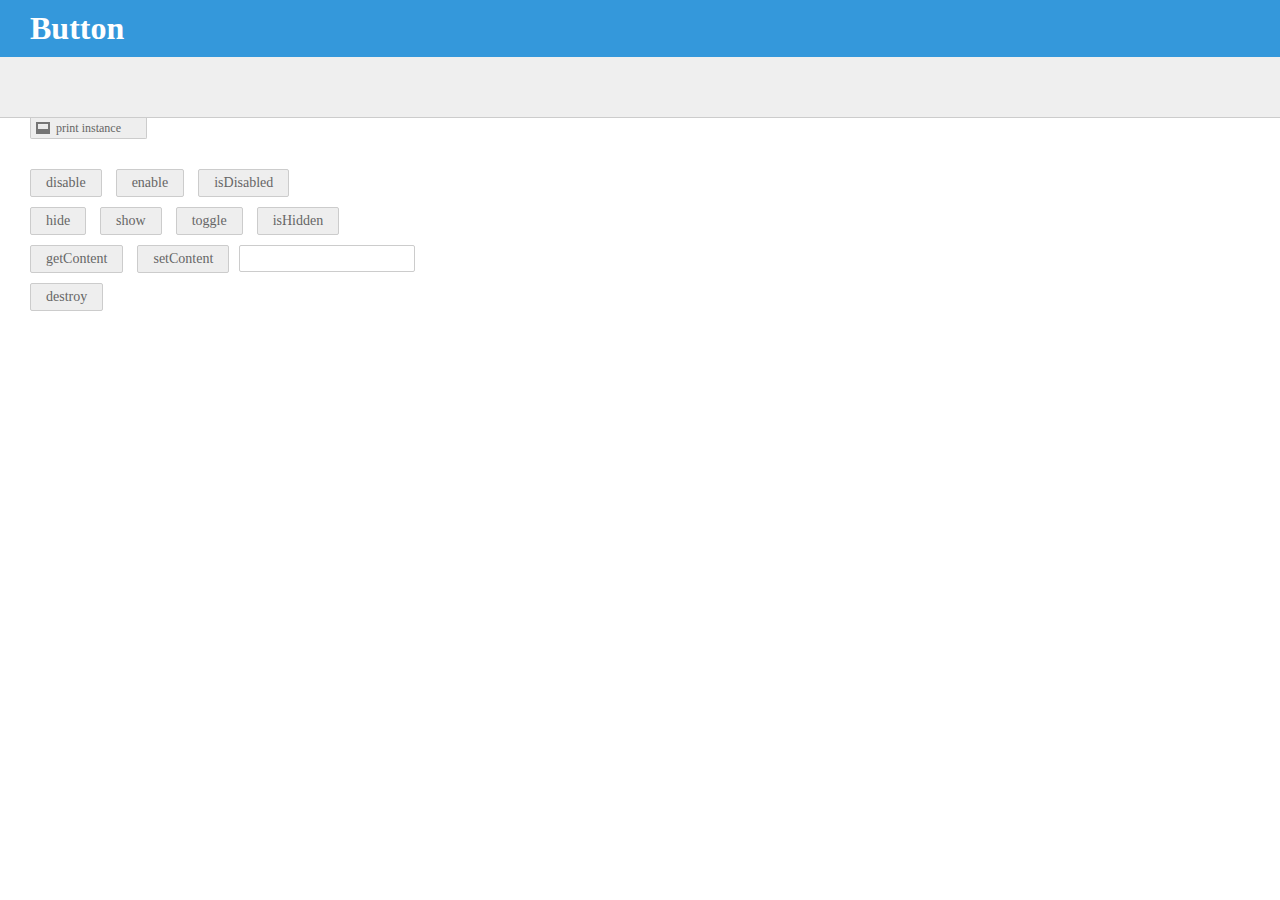
==== Button.html @ 347a4853 "Dragonfly homepage" ====
<!DOCTYPE HTML>
<html>
<head>
    <meta charset="utf-8" />
    <title>Button</title>
    <link rel="stylesheet" type="text/css" href="asset/css/demo.css" />
    <link rel="stylesheet" type="text/css" href="../src/asset/default/main.css" />
    <link rel="shortcut icon" href="asset/img/favicon.ico"/>
    <script type="text/javascript" src="asset/js/jquery-1.8.2.min.js"></script>
    <script type="text/javascript" src="asset/js/require.js"></script>
    <script type="text/javascript" src="asset/js/config.js"></script>
</head>

<body>
<h1>Button</h1>
<div id="container"></div>
<a id="console" href="javascript:void(0)">print instance</a>
<div class="operation">
    <button type="button" id="disable">disable</button>
    <button type="button" id="enable">enable</button>
    <button type="button" id="isDisabled">isDisabled</button><br />
    <button type="button" id="hide">hide</button>
    <button type="button" id="show">show</button>
    <button type="button" id="toggle">toggle</button>
    <button type="button" id="isHidden">isHidden</button><br />
    <button type="button" id="getContent">getContent</button>
    <button type="button" id="setContent">setContent</button><input type="text" id="content" /><br />
    <button type="button" id="destroy">destroy</button>
</div>

<script type="text/javascript">
require(['ui/Button'], function(Button) {
    var button1 = new Button({
        content: 'default'
    });
    button1.on('click', function(e) {
        alert('onclick');
    });
    button1.render('container');
    
    var button2 = new Button({
        content: 'dark',
        skin: 'dark'
    });
    button2.render('container');
    
    var button3 = new Button({
        content: 'spring',
        skin: 'spring'
    });
    button3.render('container');
    
    var button4 = new Button({
        disabled: true,
        content: 'disabled'
    });
    button4.render('container');
    
    $('#console').click(function() {
        console.log(button1);
    });
    
    $('#disable').click(function() {
        button1.disable();
    });
    
    $('#enable').click(function() {
        button1.enable();
    });
    
    $('#isDisabled').click(function() {
        alert(button1.isDisabled());
    });
    
    $('#hide').click(function() {
        button1.hide();
    });
    
    $('#show').click(function() {
        button1.show();
    });
    
    $('#toggle').click(function() {
        button1.toggle();
    });
    
    $('#isHidden').click(function() {
        alert(button1.isHidden());
    });
    
    $('#getContent').click(function() {
        alert(button1.getContent());
    });
    
    $('#setContent').click(function() {
        button1.setContent($('#content').val());
    });
    
    $('#destroy').click(function() {
        button1.destroy();
    });
});
</script>
</body>
</html>
---- asset/css/demo.css ----
body {
    font-family: Verdana;
    margin: 0
}
h1 {
    margin: 0;
    padding: 10px 30px;
    color: #fff;
    background: #3498db
}
#container {
    padding: 30px;
    border-bottom: 1px #ccc solid;
    background: #efefef
}
.operation {
    padding: 30px
}
.operation button {
    display: inline-block;
    line-height: normal;
    margin: 0 10px 10px 0;
    padding: 5px 15px;
    border: 1px #ccc solid;
    border-radius: 2px;
    color: #666;
    font-size: 14px;
    font-family: Verdana;
    background: #eee;
    cursor: pointer;
    text-align: center;
    overflow: visible;
    outline: none
}
.operation button:hover {
    background: #fff
}
.operation input {
    height: 15px;
    line-height: 15px;
    margin: 0 10px 10px 0;
    padding: 5px;
    border: 1px #ccc solid;
    border-radius: 2px;
    font-family: Verdana;
    outline: none
}
#console {
    display: block;
    padding-left: 25px;
    margin-left: 30px;
    width: 90px;
    height: 20px;
    line-height: 20px;
    border: 1px #ccc solid;
    border-top: 0;
    border-bottom-left-radius: 2px;
    border-bottom-right-radius: 2px;
    background:#eee url(../img/console.png) 5px center no-repeat;
    color: #666;
    font-size: 12px;
    text-decoration: none
}
#console:hover {
    background-color: #fff;
}

/*index*/
.nav {
    height: 40px;
    line-height: 40px;
    background: #2980b9;
    text-align: center
}
.nav a {
    display: inline-block;
    height: 40px;
    padding: 0 30px;
    color: #fff;
    text-decoration: none
}
.nav a:hover {
    background: #3498db
}
.logo {
    margin: 0 auto;
    width: 580px;
    padding-left: 220px;
    height: 160px;
    line-height: 160px;
    background:url(../img/logo.png) left center no-repeat;
}
.main {
    margin: 20px auto;
    width: 800px;
    color: #666
}
.main h2 {
    color: #333;
    font-size: 20px
}
.main h3 {
    color: #333;
    font-size: 16px
}
.main a {
    color: #2980b9
}
.main ul {
    margin-left: 0;
    padding-left: 0;
    list-style: none
}
.main li {
    margin-bottom: 5px;
    padding-left: 20px;
    background: url(../img/li.png) left 8px no-repeat
}
.main .ext {
    margin: 5px 0
}
.footer {
    padding: 50px 0;
    text-align: center;
    color: #666;
    font-size: 13px;
    border-top: 1px #efefef solid
}
pre.code {
    margin: 0;
    padding: 20px;
    font-family: Consolas;
    background: #f7f7f7;
    border:1px #efefef solid;
    border-radius: 5px
}
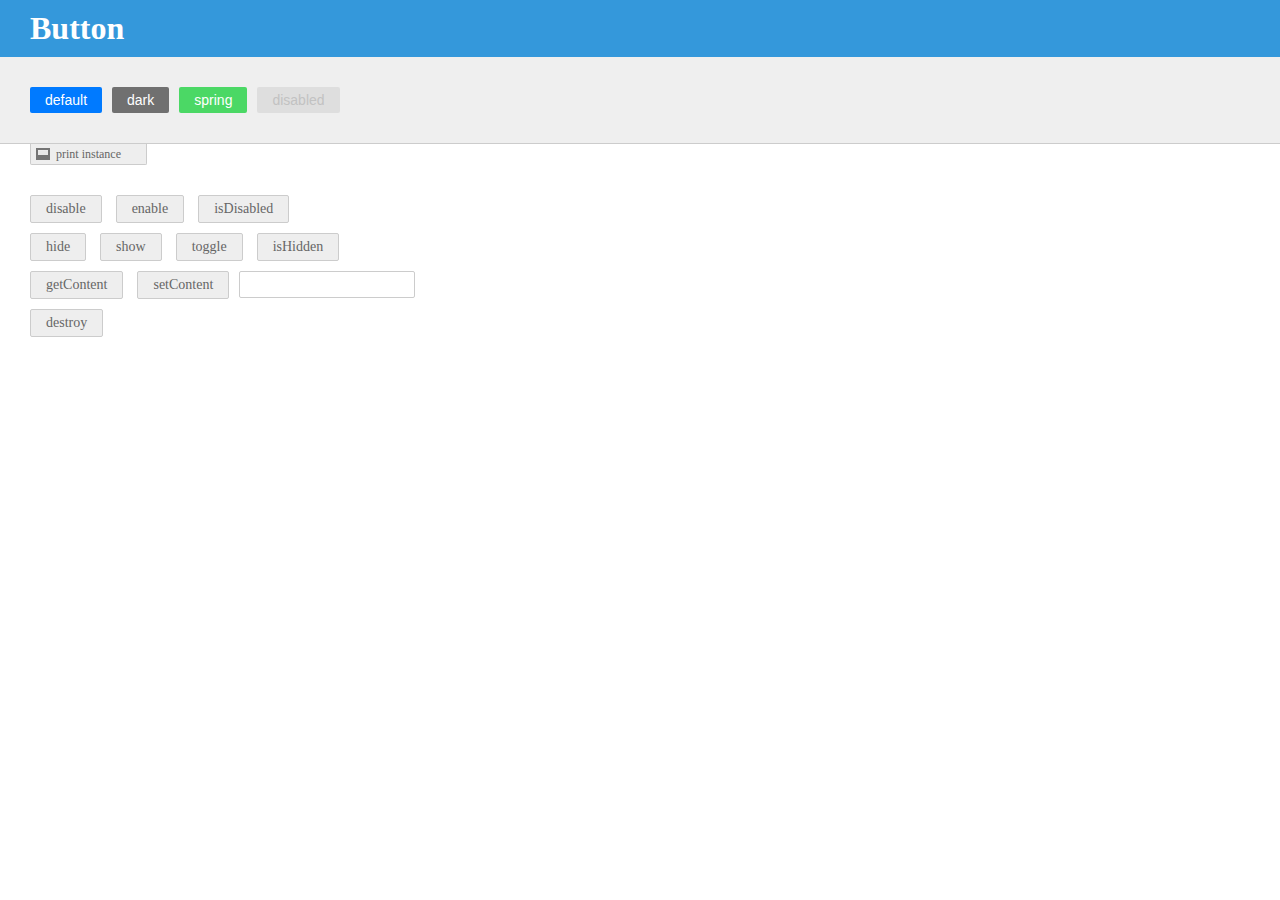
==== commit d8926a69: "add src" ====
--- a/Button.html
+++ b/Button.html
@@ -4,7 +4,7 @@
     <meta charset="utf-8" />
     <title>Button</title>
     <link rel="stylesheet" type="text/css" href="asset/css/demo.css" />
-    <link rel="stylesheet" type="text/css" href="../src/asset/default/main.css" />
+    <link rel="stylesheet" type="text/css" href="src/asset/default/main.css" />
     <link rel="shortcut icon" href="asset/img/favicon.ico"/>
     <script type="text/javascript" src="asset/js/jquery-1.8.2.min.js"></script>
     <script type="text/javascript" src="asset/js/require.js"></script>
--- a/src/asset/default/main.css
+++ b/src/asset/default/main.css
@@ -0,0 +1,13 @@
+/*
+ * Dragonfly 0.1.0
+ * A flexible and light ui framework
+ * (c) 2014 Sogou Inc. All rights reserved.
+ * https://github.com/bizdevfe/dragonfly
+ */
+@import url("common.css");
+@import url("button.css");
+@import url("input.css");
+@import url("dialog.css");
+@import url("sidepanel.css");
+@import url("table.css");
+@import url("calendar.css");
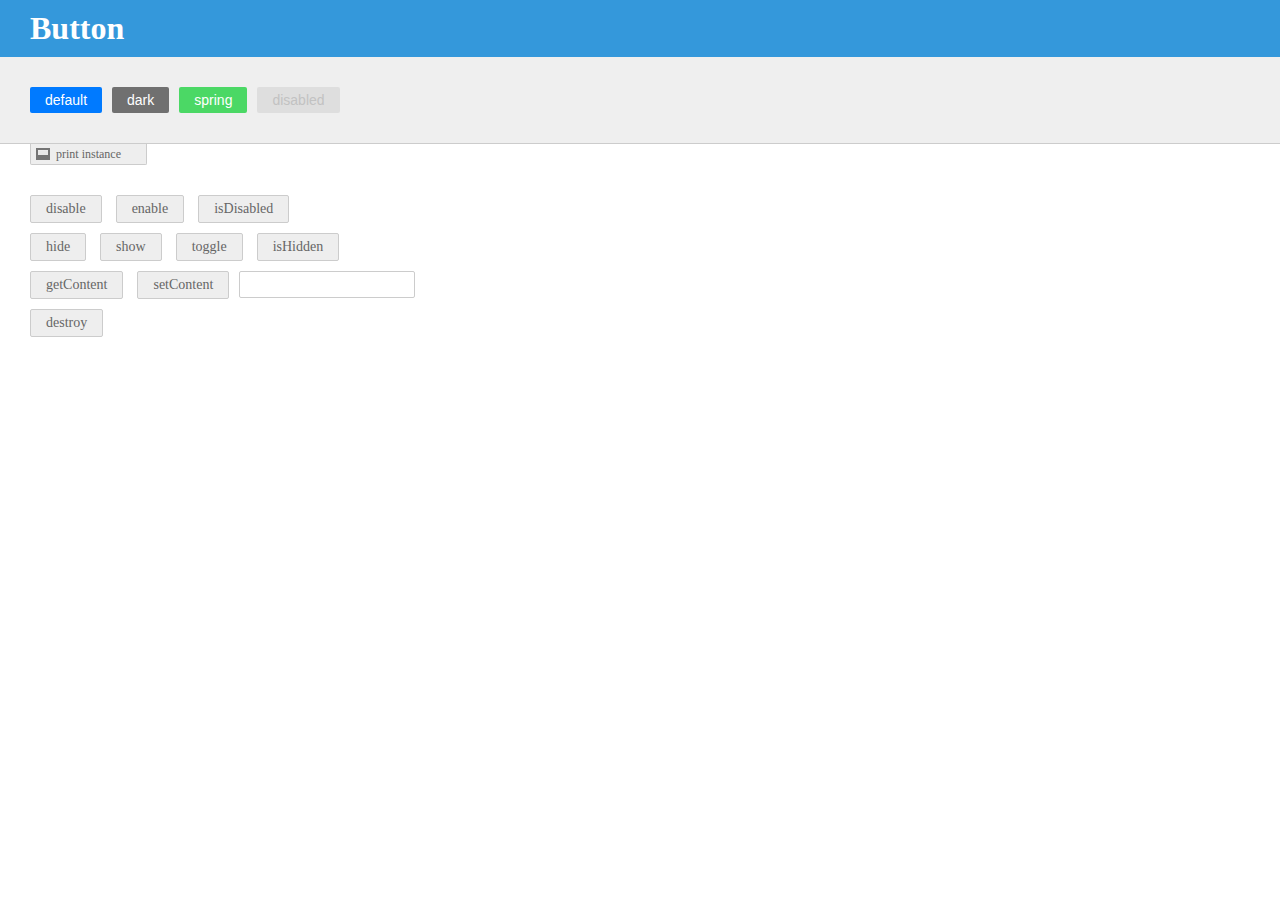
==== commit f29d2db3: "update demo" ====
--- a/Button.html
+++ b/Button.html
@@ -4,11 +4,10 @@
     <meta charset="utf-8" />
     <title>Button</title>
     <link rel="stylesheet" type="text/css" href="asset/css/demo.css" />
-    <link rel="stylesheet" type="text/css" href="src/asset/default/main.css" />
+    <link rel="stylesheet" type="text/css" href="asset/css/dragonfly.css" />
     <link rel="shortcut icon" href="asset/img/favicon.ico"/>
     <script type="text/javascript" src="asset/js/jquery-1.8.2.min.js"></script>
-    <script type="text/javascript" src="asset/js/require.js"></script>
-    <script type="text/javascript" src="asset/js/config.js"></script>
+    <script type="text/javascript" src="asset/js/dragonfly.js"></script>
 </head>
 
 <body>
@@ -29,8 +28,7 @@
 </div>
 
 <script type="text/javascript">
-require(['ui/Button'], function(Button) {
-    var button1 = new Button({
+    var button1 = new D.Button({
         content: 'default'
     });
     button1.on('click', function(e) {
@@ -38,19 +36,19 @@
     });
     button1.render('container');
     
-    var button2 = new Button({
+    var button2 = new D.Button({
         content: 'dark',
         skin: 'dark'
     });
     button2.render('container');
     
-    var button3 = new Button({
+    var button3 = new D.Button({
         content: 'spring',
         skin: 'spring'
     });
     button3.render('container');
     
-    var button4 = new Button({
+    var button4 = new D.Button({
         disabled: true,
         content: 'disabled'
     });
@@ -99,7 +97,6 @@
     $('#destroy').click(function() {
         button1.destroy();
     });
-});
 </script>
 </body>
 </html>
--- a/asset/css/dragonfly.css
+++ b/asset/css/dragonfly.css
@@ -0,0 +1,184 @@
+/*+* Dragonfly 0.1.0+* A flexible and light ui framework+* (c) 2014 Sogou Inc. All rights reserved.+* https://github.com/bizdevfe/dragonfly+*/+.df-widget{+font-family:"微软雅黑",Arial+}+.df-mask{+position:absolute;+top:0;+left:0;+width:100%;+height:100%;+background:#000;+filter:alpha(opacity=20);+-moz-opacity:0.2;+opacity:0.2+}+.df-button{+display:inline-block;+line-height:normal;+margin:0 10px 0 0;+padding:5px 15px;+border:0;+border-radius:2px;+color:#fff;+font-size:14px;+cursor:pointer;+text-align:center;+overflow:visible;+outline:none+}+.df-button-default{+background:#007aff+}+.df-button-default-hover{+background:#4ca1fe+}+.df-button-default-active{+background:#006de2+}+.df-button-spring{+background:#4bd865+}+.df-button-spring-hover{+background:#61e97a+}+.df-button-spring-active{+background:#38c950+}+.df-button-dark{+background:#707070+}+.df-button-dark-hover{+background:#8b8b8b+}+.df-button-dark-active{+background:#3a3a3a+}+.df-button-disable{+background:#dedede;+color:#c2c2c2;+cursor:default+}+.df-input,.df-textarea{+padding:5px;+color:#333;+border:1px #e2e2e2 solid;+border-radius:2px;+font-size:14px;+outline:none+}+.df-textarea{+line-height:20px;+resize:none+}+.df-input-hover,.df-textarea-hover{+border-color:#ccc+}+.df-input-focus,.df-textarea-focus{+border-color:#007aff+}+.df-input-disable,.df-textarea-disable{+background:#f1f1f1;+color:#b6b6b6+}+.df-textarea-line{+position:absolute;+padding:5px;+width:15px;+background:#007aff;+border:1px #007aff solid;+overflow:hidden+}+.df-textarea-line pre,.df-textarea-line .pre{+position:absolute;+margin:0;+width:15px;+color:#fff;+font-size:12px;+font-weight:bold;+text-align:center;+line-height:20px+}+.df-dialog{+top:50%;+left:50%;+background:#fff;+-webkit-box-shadow:0 0 8px #888;+box-shadow:0 0 8px #888+}+.df-dialog-title{+margin:0;+padding:0 20px;+height:40px;+line-height:40px;+font-size:14px;+font-weight:normal;+color:#fff;+background:#707070;+position:relative;+}+.df-dialog-title .close{+position:absolute;+top:15px;+right:20px;+width:11px;+height:11px;+background:url(img/close.png);+cursor:pointer;+-webkit-transition:-webkit-transform .5s ease-in-out+}+.df-dialog-title .close:hover{+-webkit-transform:rotate(90deg)+}+.df-dialog-content{+padding:20px;+overflow:auto+}+.df-dialog-bottom{+padding:20px 0;+height:30px;+text-align:center+}+.df-sidepanel{+position:absolute;+top:0;+left:100%;+width:100%;+height:100%;+}+.df-sidepanel-margin{+float:left;+width:300px;+height:100%+}+.df-sidepanel-body{+height:100%;+overflow-y:auto;+overflow-x:hidden;+background:#fff;+border-left:1px #888 solid;+-webkit-box-shadow:-3px 0 8px #888;+box-shadow:-3px 0 8px #888+}+.df-sidepanel-title{+margin:0;+padding:30px 0 0 60px;+height:40px;+line-height:40px;+font-size:14px;+color:#383838;+background:#fff;+border-bottom:1px #888 solid+}+.df-sidepanel-content{+padding:25px 0+}+.df-sidepanel-bottom{+padding:0 0 60px 60px;+height:30px+}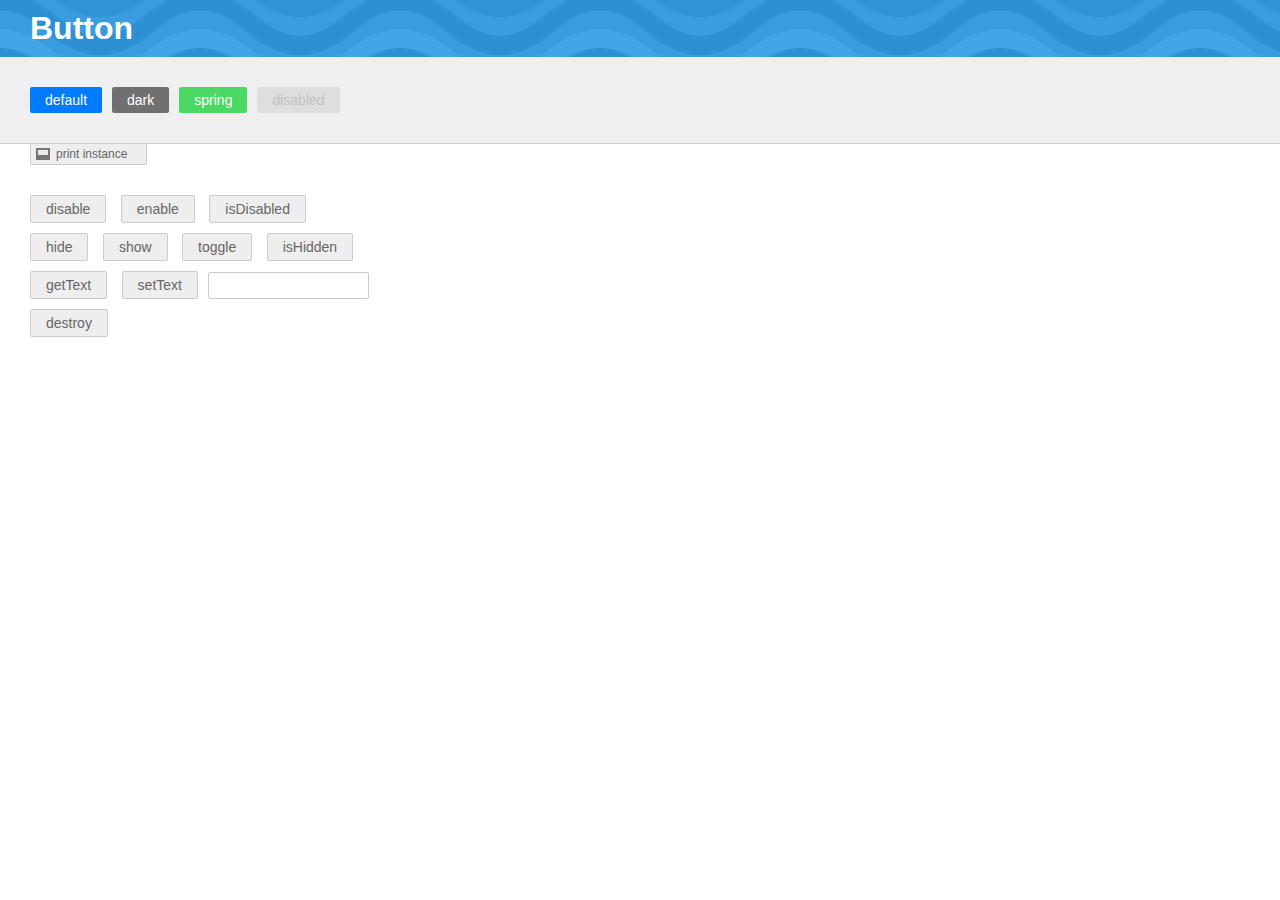
==== commit 34fc9fa9: "update params and methods" ====
--- a/Button.html
+++ b/Button.html
@@ -22,14 +22,14 @@
     <button type="button" id="show">show</button>
     <button type="button" id="toggle">toggle</button>
     <button type="button" id="isHidden">isHidden</button><br />
-    <button type="button" id="getContent">getContent</button>
-    <button type="button" id="setContent">setContent</button><input type="text" id="content" /><br />
+    <button type="button" id="getText">getText</button>
+    <button type="button" id="setText">setText</button><input type="text" id="text" /><br />
     <button type="button" id="destroy">destroy</button>
 </div>
 
 <script type="text/javascript">
     var button1 = new D.Button({
-        content: 'default'
+        text: 'default'
     });
     button1.on('click', function(e) {
         alert('onclick');
@@ -37,20 +37,20 @@
     button1.render('container');
     
     var button2 = new D.Button({
-        content: 'dark',
+        text: 'dark',
         skin: 'dark'
     });
     button2.render('container');
     
     var button3 = new D.Button({
-        content: 'spring',
+        text: 'spring',
         skin: 'spring'
     });
     button3.render('container');
     
     var button4 = new D.Button({
         disabled: true,
-        content: 'disabled'
+        text: 'disabled'
     });
     button4.render('container');
     
@@ -86,12 +86,12 @@
         alert(button1.isHidden());
     });
     
-    $('#getContent').click(function() {
-        alert(button1.getContent());
+    $('#getText').click(function() {
+        alert(button1.getText());
     });
     
-    $('#setContent').click(function() {
-        button1.setContent($('#content').val());
+    $('#setText').click(function() {
+        button1.setText($('#text').val());
     });
     
     $('#destroy').click(function() {
--- a/asset/css/demo.css
+++ b/asset/css/demo.css
@@ -1,12 +1,12 @@
 body {
-    font-family: Verdana;
+    font-family: Helvetica, Arial;
     margin: 0
 }
 h1 {
     margin: 0;
     padding: 10px 30px;
     color: #fff;
-    background: #3498db
+    background: url(../img/bg.png)
 }
 #container {
     padding: 30px;
@@ -25,7 +25,7 @@
     border-radius: 2px;
     color: #666;
     font-size: 14px;
-    font-family: Verdana;
+    font-family: Helvetica, Arial;
     background: #eee;
     cursor: pointer;
     text-align: center;
@@ -42,7 +42,7 @@
     padding: 5px;
     border: 1px #ccc solid;
     border-radius: 2px;
-    font-family: Verdana;
+    font-family: Helvetica, Arial;
     outline: none
 }
 #console {
@@ -56,7 +56,7 @@
     border-top: 0;
     border-bottom-left-radius: 2px;
     border-bottom-right-radius: 2px;
-    background:#eee url(../img/console.png) 5px center no-repeat;
+    background: #eee url(../img/console.png) 5px center no-repeat;
     color: #666;
     font-size: 12px;
     text-decoration: none
@@ -69,31 +69,43 @@
 .nav {
     height: 40px;
     line-height: 40px;
-    background: #2980b9;
+    background: #2185c8;
     text-align: center
 }
 .nav a {
     display: inline-block;
     height: 40px;
     padding: 0 30px;
+    font-size: 18px;
     color: #fff;
     text-decoration: none
 }
 .nav a:hover {
-    background: #3498db
+    background: #40a4e7
 }
 .logo {
     margin: 0 auto;
     width: 580px;
-    padding-left: 220px;
-    height: 160px;
-    line-height: 160px;
-    background:url(../img/logo.png) left center no-repeat;
+    height: 150px;
+    padding: 50px 0 0 220px;
+    font-size: 45px;
+    background: url(../img/logo.png) left center no-repeat
+}
+.logo span {
+    margin-left: 35px;
+    font-size: 20px;
+    font-weight: normal
 }
 .main {
-    margin: 20px auto;
+    margin: 30px auto;
     width: 800px;
-    color: #666
+    color: #666;
+    position: relative
+}
+.ui {
+    position: absolute;
+    top: 150px;
+    left: 165px
 }
 .main h2 {
     color: #333;
@@ -101,6 +113,10 @@
 }
 .main h3 {
     color: #333;
+    font-size: 16px
+}
+.main p {
+    line-height: 24px;
     font-size: 16px
 }
 .main a {
@@ -112,25 +128,25 @@
     list-style: none
 }
 .main li {
-    margin-bottom: 5px;
+    margin-bottom: 10px;
     padding-left: 20px;
     background: url(../img/li.png) left 8px no-repeat
 }
 .main .ext {
-    margin: 5px 0
+    margin: 10px 0
 }
 .footer {
     padding: 50px 0;
     text-align: center;
-    color: #666;
-    font-size: 13px;
-    border-top: 1px #efefef solid
+    color: #949da7;
+    font-size: 14px;
+    background: #253237
 }
 pre.code {
     margin: 0;
     padding: 20px;
     font-family: Consolas;
     background: #f7f7f7;
-    border:1px #efefef solid;
+    border: 1px #efefef solid;
     border-radius: 5px
 }
